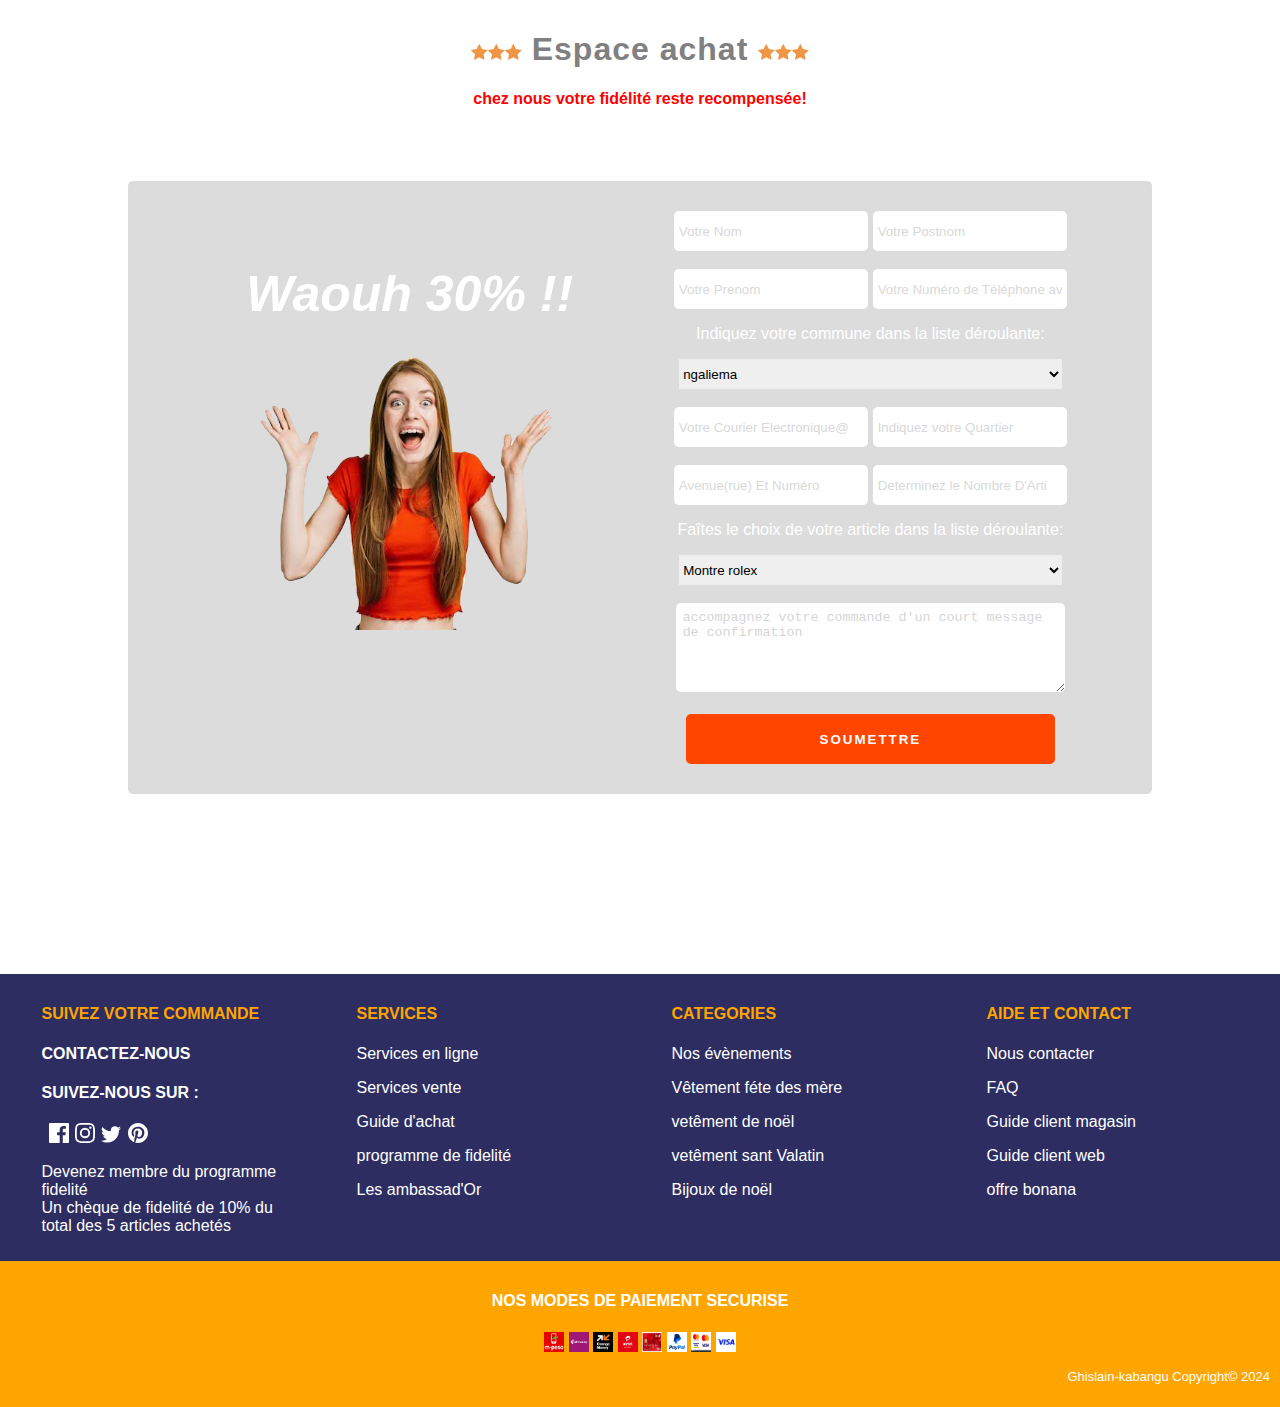
==== formulaire.html @ 7e5dc627 "Add files via upload" ====
<!DOCTYPE html>
<html lang="fr">

<head>
    <meta charset="UTF-8">
    <meta name="viewport" content="width=device-width, initial-scale=1.0">
    <meta http-equiv="X-UA-Compatible" content="ie=edge">
    <title>notre_formuaire_d'achat_en_ligne</title>
    <link rel="icon" href="album/favicon-32x32.png">
    <link rel="stylesheet" href="style/style-formulaire.css">

</head>

<body>
    <header>

        <h1> <svg width="17" height="16" xmlns="http://www.w3.org/2000/svg">
                <path
                    d="M16.539 6.097a.297.297 0 00-.24-.202l-5.36-.779L8.542.26a.296.296 0 00-.53 0L5.613 5.117l-5.36.779a.297.297 0 00-.165.505l3.88 3.78-.917 5.34a.297.297 0 00.43.312l4.795-2.52 4.794 2.52a.296.296 0 00.43-.313l-.916-5.338L16.464 6.4c.08-.08.11-.197.075-.304z"
                    fill="#EF9546" fill-rule="nonzero" />
            </svg><svg width="17" height="16" xmlns="http://www.w3.org/2000/svg">
                <path
                    d="M16.539 6.097a.297.297 0 00-.24-.202l-5.36-.779L8.542.26a.296.296 0 00-.53 0L5.613 5.117l-5.36.779a.297.297 0 00-.165.505l3.88 3.78-.917 5.34a.297.297 0 00.43.312l4.795-2.52 4.794 2.52a.296.296 0 00.43-.313l-.916-5.338L16.464 6.4c.08-.08.11-.197.075-.304z"
                    fill="#EF9546" fill-rule="nonzero" />
            </svg><svg width="17" height="16" xmlns="http://www.w3.org/2000/svg">
                <path
                    d="M16.539 6.097a.297.297 0 00-.24-.202l-5.36-.779L8.542.26a.296.296 0 00-.53 0L5.613 5.117l-5.36.779a.297.297 0 00-.165.505l3.88 3.78-.917 5.34a.297.297 0 00.43.312l4.795-2.52 4.794 2.52a.296.296 0 00.43-.313l-.916-5.338L16.464 6.4c.08-.08.11-.197.075-.304z"
                    fill="#EF9546" fill-rule="nonzero" />
            </svg> Espace achat <svg width="17" height="16" xmlns="http://www.w3.org/2000/svg">
                <path
                    d="M16.539 6.097a.297.297 0 00-.24-.202l-5.36-.779L8.542.26a.296.296 0 00-.53 0L5.613 5.117l-5.36.779a.297.297 0 00-.165.505l3.88 3.78-.917 5.34a.297.297 0 00.43.312l4.795-2.52 4.794 2.52a.296.296 0 00.43-.313l-.916-5.338L16.464 6.4c.08-.08.11-.197.075-.304z"
                    fill="#EF9546" fill-rule="nonzero" />
            </svg><svg width="17" height="16" xmlns="http://www.w3.org/2000/svg">
                <path
                    d="M16.539 6.097a.297.297 0 00-.24-.202l-5.36-.779L8.542.26a.296.296 0 00-.53 0L5.613 5.117l-5.36.779a.297.297 0 00-.165.505l3.88 3.78-.917 5.34a.297.297 0 00.43.312l4.795-2.52 4.794 2.52a.296.296 0 00.43-.313l-.916-5.338L16.464 6.4c.08-.08.11-.197.075-.304z"
                    fill="#EF9546" fill-rule="nonzero" />
            </svg><svg width="17" height="16" xmlns="http://www.w3.org/2000/svg">
                <path
                    d="M16.539 6.097a.297.297 0 00-.24-.202l-5.36-.779L8.542.26a.296.296 0 00-.53 0L5.613 5.117l-5.36.779a.297.297 0 00-.165.505l3.88 3.78-.917 5.34a.297.297 0 00.43.312l4.795-2.52 4.794 2.52a.296.296 0 00.43-.313l-.916-5.338L16.464 6.4c.08-.08.11-.197.075-.304z"
                    fill="#EF9546" fill-rule="nonzero" />
            </svg></h1>
        <h2>Chez nous votre fidélité reste recompensée!</h2>

    </header>
    <section>
        <div class="avatar">
            <h5>Waouh 30% !! <br><img src="album/avater.png" alt="image avater"></h5>
          
            
        </div>
        <div>
            <form id="formulaire" name="formulaire" method="" enctype="">

                <input type="text" id="nom" name="nom" placeholder="Votre Nom" required> <input type="text" id="postnom"
                    name="postnom" placeholder="Votre Postnom" required> <br> <br>
                <input type="text" id="prenom" name="prenom" placeholder="Votre Prenom" required> <input type="tel"
                    id="tel" name="tel" placeholder="Votre Numéro de Téléphone avec indication Ex:+243" required> <br>

                <p class="paragraphechoix">Indiquez votre commune dans la liste déroulante: </p>
                <select name="commune" id="commune">
                    <option value="ngaliema">ngaliema</option>
                    <option value="kintambo">kintambo</option>
                    <option value="gombe">gombe</option>
                    <option value="kinshasa">kinshasa</option>
                    <option value="lingwala">lingwala</option>
                    <option value="limete">limete</option>
                    <option value="lemba">lemba</option>
                    <option value="matete">matete</option>
                    <option value="masina">masina</option>
                    <option value="ndjili">n'djili</option>
                    <option value="kimbaseke">kimbaseke</option>
                    <option value="nsele">n'sele</option>
                    <option value="maluku">maluku</option>
                    <option value="kalamu">kalamu</option>
                    <option value="makala">makala</option>
                    <option value="ngaba">ngaba</option>
                    <option value="kasa-vubu">kasa-vubu</option>
                    <option value="ngiri-ngiri">ngiri-ngiri</option>
                    <option value="selembao">selembao</option>
                    <option value="bumbu">bumbu</option>
                    <option value="mont-ngafula">mont-ngafula</option>
                    <option value="bandalungwa">bandalungwa</option>
                    <option value="kinseso">kinseso</option>

                </select><br><br>

                <input type="email" required placeholder="Votre Courier Electronique@" id="courier" name="courier">
                <input type="text" name="quartier" id="quartier" placeholder="Indiquez votre Quartier" required><br><br>


                <input type="text" name="rue" required id="rue" placeholder="Avenue(rue) Et Numéro"> <input
                    type="number" name="nombreArt" id="nombreArt" placeholder="Determinez le Nombre D'Article">

                <p class="paragraphechoix">Faîtes le choix de votre article dans la liste déroulante:</p>
                <select name="article" id="article">
                    <option value="Sac à main femme">Sac à main femme</option>
                    <option value="Montre rolex" selected>Montre rolex</option>
                    <option value="Basket homme">Basket homme</option>
                    <option value="Sac à dos + oreillete">Sac à dos + oreillete </option>
                    <option value="Chaussure homme">Chaussure homme</option>
                    <option value="Caustume homme">Caustume homme</option>
                    <option value="Pantalon jeans">Pantalon jeans</option>
                    <option value="T-shirt">T-shirt</option>
                    <option value="Sous-vetêment">Sous-vetêment</option>
                    <option value="Complet survetêment femme">Complet survetêment femme</option>
                    <option value="Complet vetêment pour enfants">Complet vetêment pour enfant</option>

                </select><br><br>

                <textarea name="message" id="message" required
                    placeholder="accompagnez votre commande d'un court message de confirmation" rows="5"></textarea>
                <br><br>

                <button type="submit" name="soumission" title="Cliquez pour soumettre la commande"> Soumettre</button>

            </form>
        </div>
    </section>
    <footer id="footer">

        <div class="footerbloc">
            <div>
                <h4 class="title">SUIVEZ VOTRE COMMANDE</h4>
                <h4>CONTACTEZ-NOUS</h4>
                <h4>SUIVEZ-NOUS SUR :</h4>

                <ul>
                    <li><a href="#"><svg width="20" height="20" xmlns="http://www.w3.org/2000/svg">
                                <path
                                    d="M18.896 0H1.104C.494 0 0 .494 0 1.104v17.793C0 19.506.494 20 1.104 20h9.58v-7.745H8.076V9.237h2.606V7.01c0-2.583 1.578-3.99 3.883-3.99 1.104 0 2.052.082 2.329.119v2.7h-1.598c-1.254 0-1.496.597-1.496 1.47v1.928h2.989l-.39 3.018h-2.6V20h5.098c.608 0 1.102-.494 1.102-1.104V1.104C20 .494 19.506 0 18.896 0z"
                                    fill="#fff" fill-rule="nonzero" />
                            </svg></a> </li>
                    <li><a href="#"><svg width="20" height="20" xmlns="http://www.w3.org/2000/svg">
                                <path
                                    d="M10 1.802c2.67 0 2.987.01 4.042.059 2.71.123 3.975 1.409 4.099 4.099.048 1.054.057 1.37.057 4.04 0 2.672-.01 2.988-.057 4.042-.124 2.687-1.387 3.975-4.1 4.099-1.054.048-1.37.058-4.041.058-2.67 0-2.987-.01-4.04-.058-2.718-.124-3.977-1.416-4.1-4.1-.048-1.054-.058-1.37-.058-4.041 0-2.67.01-2.986.058-4.04.124-2.69 1.387-3.977 4.1-4.1 1.054-.048 1.37-.058 4.04-.058zM10 0C7.284 0 6.944.012 5.877.06 2.246.227.227 2.242.061 5.877.01 6.944 0 7.284 0 10s.012 3.057.06 4.123c.167 3.632 2.182 5.65 5.817 5.817 1.067.048 1.407.06 4.123.06s3.057-.012 4.123-.06c3.629-.167 5.652-2.182 5.816-5.817.05-1.066.061-1.407.061-4.123s-.012-3.056-.06-4.122C19.777 2.249 17.76.228 14.124.06 13.057.01 12.716 0 10 0zm0 4.865a5.135 5.135 0 100 10.27 5.135 5.135 0 000-10.27zm0 8.468a3.333 3.333 0 110-6.666 3.333 3.333 0 010 6.666zm5.338-9.87a1.2 1.2 0 100 2.4 1.2 1.2 0 000-2.4z"
                                    fill="#fff" fill-rule="nonzero">
                            </svg></a></li>
                    <li><a href="#"><svg width="20" height="17" xmlns="http://www.w3.org/2000/svg">
                                <path
                                    d="M20 2.172a8.192 8.192 0 01-2.357.646 4.11 4.11 0 001.805-2.27 8.22 8.22 0 01-2.606.996A4.096 4.096 0 0013.847.248c-2.65 0-4.596 2.472-3.998 5.037A11.648 11.648 0 011.392 1a4.109 4.109 0 001.27 5.478 4.086 4.086 0 01-1.858-.513c-.045 1.9 1.318 3.679 3.291 4.075a4.113 4.113 0 01-1.853.07 4.106 4.106 0 003.833 2.849A8.25 8.25 0 010 14.658a11.616 11.616 0 006.29 1.843c7.618 0 11.923-6.434 11.663-12.205A8.354 8.354 0 0020 2.172z"
                                    fill="#fff" fill-rule="nonzero" />
                            </svg></a></li>
                    <li><a href="#"> <svg width="20" height="20" xmlns="http://www.w3.org/2000/svg">
                                <path
                                    d="M10 0C4.477 0 0 4.477 0 10c0 4.237 2.636 7.855 6.356 9.312-.088-.791-.167-2.005.035-2.868.181-.78 1.172-4.97 1.172-4.97s-.299-.6-.299-1.486c0-1.39.806-2.428 1.81-2.428.852 0 1.264.64 1.264 1.408 0 .858-.546 2.14-.828 3.33-.236.995.5 1.807 1.48 1.807 1.778 0 3.144-1.874 3.144-4.58 0-2.393-1.72-4.068-4.176-4.068-2.845 0-4.516 2.135-4.516 4.34 0 .859.331 1.781.745 2.281a.3.3 0 01.069.288l-.278 1.133c-.044.183-.145.223-.335.134-1.249-.581-2.03-2.407-2.03-3.874 0-3.154 2.292-6.052 6.608-6.052 3.469 0 6.165 2.473 6.165 5.776 0 3.447-2.173 6.22-5.19 6.22-1.013 0-1.965-.525-2.291-1.148l-.623 2.378c-.226.869-.835 1.958-1.244 2.621.937.29 1.931.446 2.962.446 5.523 0 10-4.477 10-10S15.523 0 10 0z"
                                    fill="#fff" fill-rule="nonzero" />
                            </svg></a></li>
                </ul>
                <P>Devenez membre du programme fidelité <br>
                    Un chèque de fidelité de 10% du total des 5 articles achetés</P>

            </div>
            <div>
                <h4 class="title">SERVICES</h4>
                <p>Services en ligne</p>
                <p>Services vente</p>
                <p>Guide d'achat</p>
                <p>programme de fidelité</p>
                <p>Les ambassad'Or</p>
            </div>
            <div>
                <h4 class="title">CATEGORIES</h4>
                <p>Nos évènements</p>
                <p>Vêtement féte des mère</p>
                <p>vetêment de noël</p>
                <p>vetêment sant Valatin</p>
                <p>Bijoux de noël</p>
            </div>
            <div>
                <h4 class="title">AIDE ET CONTACT</h4>
                <P>Nous contacter</P>
                <p>FAQ</p>
                <p>Guide client magasin</p>
                <p>Guide client web</p>
                <p>offre bonana</p>
            </div>
        </div>
        <div class="icon">
            <h4> NOS MODES DE PAIEMENT SECURISE</h4>
            <img src="album/mpesa.jpeg" alt="icon paiement">
            <img src="album/afficel.png" alt="icon paiement">
            <img src="album/orange.png" alt="icon paiement">
            <img src="album/airlet.png" alt="">
            <img src="album/uba.jpeg" alt="icon paiement">
            <img src="album/paypal.png" alt="icon paiement">
            <img src="album/visa.png" alt="icon paiement">
            <img src="album/visaaa.png" alt="icon paiement">
            <p class="copy">Ghislain-kabangu Copyright© 2024</p>
        </div>
    </footer>

</body>
<script src="js/index.js"></script>

</html>
---- style/style-formulaire.css ----
body {
    background-color: white;
    margin: auto;
}

header {
    padding: 10px;
}

header h1 {
    text-align: center;
    color: gray;
    letter-spacing: 1px;
    font-family: 'Trebuchet MS', 'Lucida Sans Unicode', 'Lucida Grande', 'Lucida Sans', Arial, sans-serif;
}

header h2 {
    text-align: center;
    font-size: medium;
    text-transform: lowercase;
    font-family: 'Trebuchet MS', 'Lucida Sans Unicode', 'Lucida Grande', 'Lucida Sans', Arial, sans-serif;
    letter-spacing: 0px;
    color: red;
}

section {
    margin: auto;
    margin-top: 50px;
    margin-bottom: 150px;
    width: 80%;
    border-radius: 5px;
    background-color: gainsboro;
    display: flex;
    justify-content: center;
    font-family: 'Trebuchet MS', 'Lucida Sans Unicode', 'Lucida Grande', 'Lucida Sans', Arial, sans-serif;
    flex-wrap: wrap;
}

section div {
    flex-basis: 45%;
    box-sizing: content-box;
    text-align: center;
}

.avatar {
    border: none;
    text-align: center;
}

.avatar img {
    width: 100%;
}

.avatar h5 {
    font-size: 50px;
    font-style: italic;
    color: white;
}

form {
    width: 100%;
    margin-top: 30px;
    margin-bottom: 30px;
    border-radius: 5px;
    text-align: center;
}

form input[type=text],
[type=tel],
[type=email],
[type=number] {
    margin: auto;
    width: 40%;
    height: 30px;
    font-family: Arial, Helvetica, sans-serif;
    border: none;
    border-radius: 5px;
    background: white;
    padding: 5px;
    outline-color: red;
    transition: ease 0.5s;
}

form input::-webkit-input-placeholder {
    color: gray;
    font-weight: normal;
    opacity: 0.3;
    font-family: 'Trebuchet MS', 'Lucida Sans Unicode', 'Lucida Grande', 'Lucida Sans', Arial, sans-serif;
}

form select {
    height: 30px;
    width: 83%;
    height: 30px;
    border: none
}

form select {
    font-family: 'Trebuchet MS', 'Lucida Sans Unicode', 'Lucida Grande', 'Lucida Sans', Arial, sans-serif;
}

.paragraphechoix {
    color: white;
    font-weight: normal;
}

textarea {
    width: 81.5%;
    color: black;
    padding: 7px;
    border: none;
    outline-color: red;
    border-radius: 5px;
}

textarea::-webkit-input-placeholder {
    opacity: 0.3;
}

form button {
    width: 80%;
    height: 50px;
    border: none;
    background-color: orangered;
    color: white;
    letter-spacing: 2px;
    font-weight: bold;
    border-radius: 5px;
    text-transform: uppercase;
    transition: 0.5s;
}

form button:hover {
    background-color: red;
    letter-spacing: 5px;
    color: white;
    transition: 0.5s;
}


footer {
    margin: auto;
    margin-top: 180px;
    flex-basis: 100%;
    color: white;
    font-family: 'Trebuchet MS', 'Lucida Sans Unicode', 'Lucida Grande', 'Lucida Sans', Arial, sans-serif;
}

.footerbloc {
    padding: 10px;
    display: flex;
    flex-wrap: wrap;
    justify-content: space-around;
    background-color: rgba(4, 4, 66, 0.834);
    cursor: pointer;
}

.footerbloc div {
    flex-basis: 20%;
}

.footerbloc .title {
    color: orange;
    font-weight: 400px;
}

.footerbloc div p {
    text-align: left;
}

.footerbloc div a {
    text-decoration: none;
    color: white;
}

.footerbloc div ul {
    position: relative;
    right: 35px;
}

.footerbloc div ul li {
    display: inline-block;
    padding-left: 2px;

}

.icon {
    background-color: orange;
    color: white;
    text-align: center;
    padding: 10px;
}

.icon img {
    width: 20px;
    height: 20px;
}

.copy {
    text-align: right;
    font-size: small;
}

@media screen and (max-width:950px) {
    section{
    width: 100%;
    }
    section div {
        flex-basis: 90%;
    }
    form{
        margin-top: 0px;
        margin-bottom: 50px;
    }

    .footerbloc div {
        flex-basis: 50%;
        margin-top: 20px;
    }
}

@media screen and (max-width:735px) {


    footer {
        margin-top: 100px;
    }

    .footerbloc div {
        flex-basis: 100%;
        margin-top: 10px;
    }

    .footerbloc div ul {
        position: relative;

    }

    .footerbloc div ul li {
        display: inline-block;
        padding: 0px;
    }
}

@media screen and (max-width:600px) {

    form input[type=text],
    [type=tel],
    [type=email],
    [type=number] {
        margin: auto;
        width: 95%;
        margin-top: 5px;
    }

    form select {
        width: 95%;
    }

    textarea {
        width: 95%;
    }

}
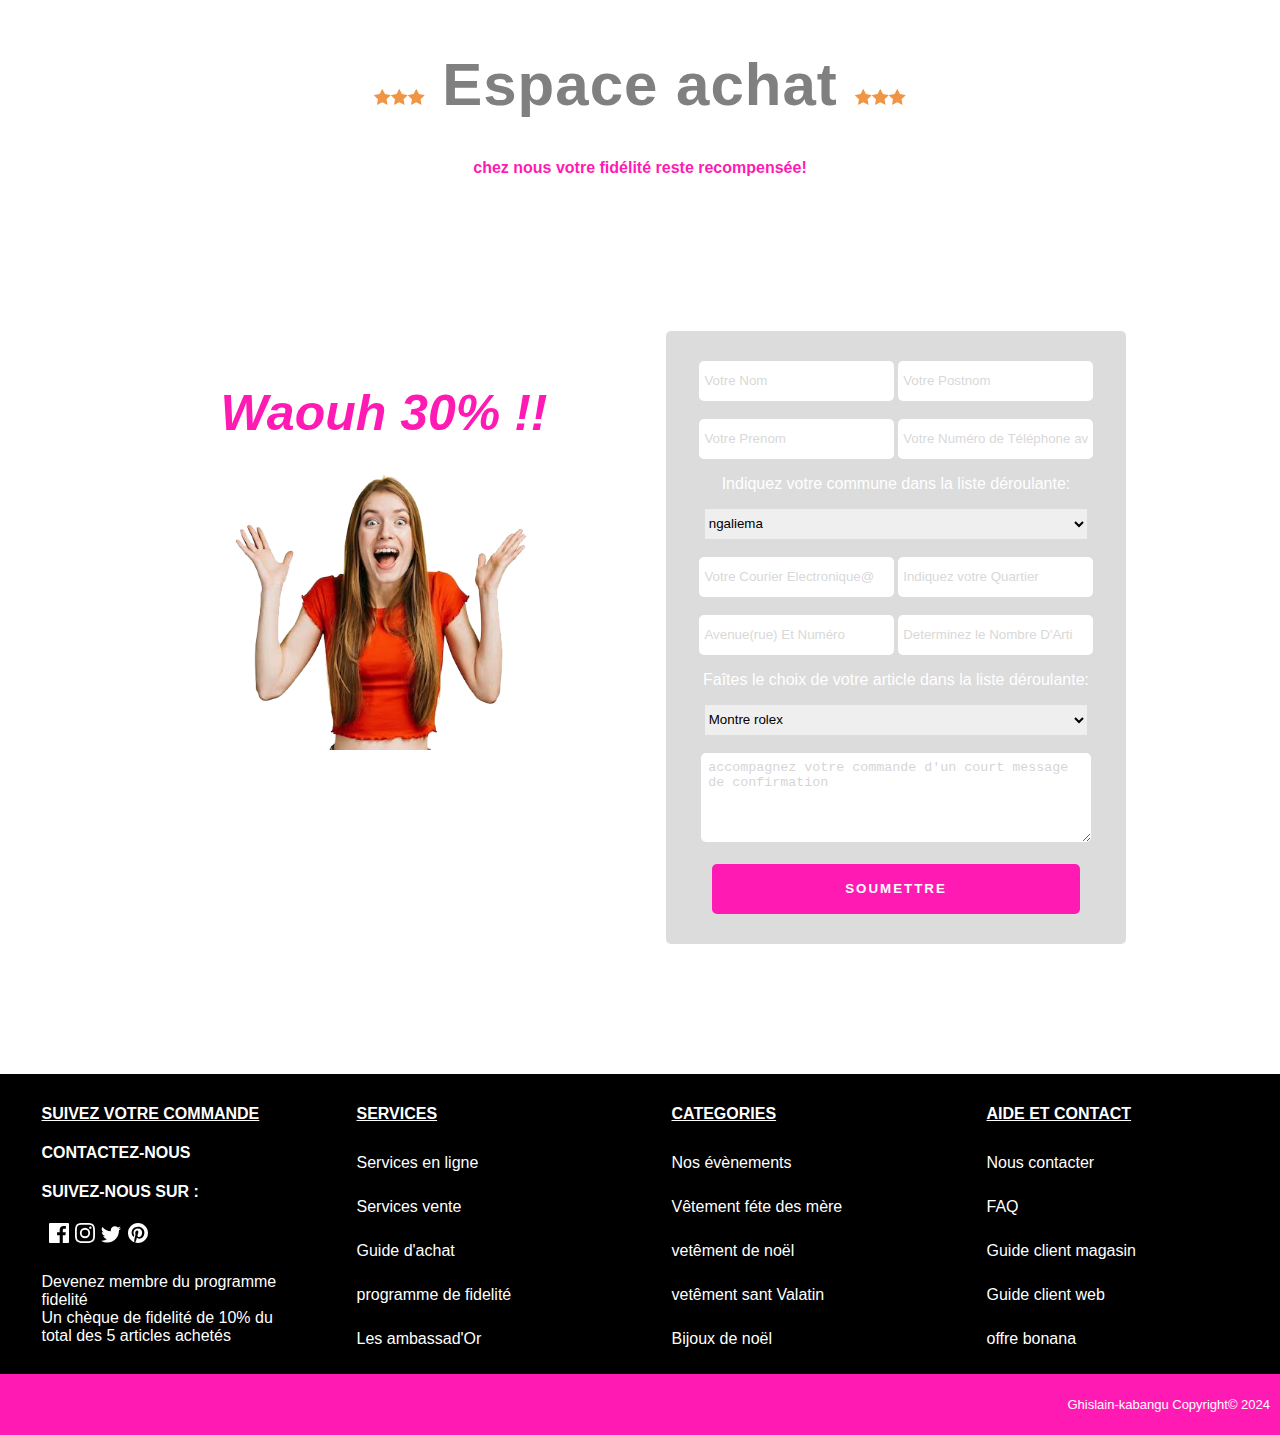
==== commit 4dd96432: "Add files via upload" ====
--- a/formulaire.html
+++ b/formulaire.html
@@ -45,8 +45,8 @@
     <section>
         <div class="avatar">
             <h5>Waouh 30% !! <br><img src="album/avater.png" alt="image avater"></h5>
-          
-            
+
+
         </div>
         <div>
             <form id="formulaire" name="formulaire" method="" enctype="">
@@ -176,15 +176,6 @@
             </div>
         </div>
         <div class="icon">
-            <h4> NOS MODES DE PAIEMENT SECURISE</h4>
-            <img src="album/mpesa.jpeg" alt="icon paiement">
-            <img src="album/afficel.png" alt="icon paiement">
-            <img src="album/orange.png" alt="icon paiement">
-            <img src="album/airlet.png" alt="">
-            <img src="album/uba.jpeg" alt="icon paiement">
-            <img src="album/paypal.png" alt="icon paiement">
-            <img src="album/visa.png" alt="icon paiement">
-            <img src="album/visaaa.png" alt="icon paiement">
             <p class="copy">Ghislain-kabangu Copyright© 2024</p>
         </div>
     </footer>
--- a/style/style-formulaire.css
+++ b/style/style-formulaire.css
@@ -10,6 +10,7 @@
 header h1 {
     text-align: center;
     color: gray;
+    font-size: 60px;
     letter-spacing: 1px;
     font-family: 'Trebuchet MS', 'Lucida Sans Unicode', 'Lucida Grande', 'Lucida Sans', Arial, sans-serif;
 }
@@ -20,18 +21,18 @@
     text-transform: lowercase;
     font-family: 'Trebuchet MS', 'Lucida Sans Unicode', 'Lucida Grande', 'Lucida Sans', Arial, sans-serif;
     letter-spacing: 0px;
-    color: red;
+    color: rgb(255, 27, 179)
 }
 
 section {
     margin: auto;
-    margin-top: 50px;
-    margin-bottom: 150px;
+    margin-top: 100px;
+    margin-bottom: 100px;
     width: 80%;
     border-radius: 5px;
-    background-color: gainsboro;
+
     display: flex;
-    justify-content: center;
+    justify-content: space-around;
     font-family: 'Trebuchet MS', 'Lucida Sans Unicode', 'Lucida Grande', 'Lucida Sans', Arial, sans-serif;
     flex-wrap: wrap;
 }
@@ -40,6 +41,7 @@
     flex-basis: 45%;
     box-sizing: content-box;
     text-align: center;
+
 }
 
 .avatar {
@@ -49,12 +51,13 @@
 
 .avatar img {
     width: 100%;
+    object-fit: cover;
 }
 
 .avatar h5 {
     font-size: 50px;
     font-style: italic;
-    color: white;
+    color: rgb(255, 27, 179);
 }
 
 form {
@@ -62,7 +65,10 @@
     margin-top: 30px;
     margin-bottom: 30px;
     border-radius: 5px;
-    text-align: center;
+    padding-top: 30px;
+    padding-bottom: 30px;
+    text-align: center;
+    background-color: gainsboro;
 }
 
 form input[type=text],
@@ -77,7 +83,7 @@
     border-radius: 5px;
     background: white;
     padding: 5px;
-    outline-color: red;
+    outline-color: rgb(255, 27, 179);
     transition: ease 0.5s;
 }
 
@@ -109,7 +115,7 @@
     color: black;
     padding: 7px;
     border: none;
-    outline-color: red;
+    outline-color: rgb(255, 27, 179);
     border-radius: 5px;
 }
 
@@ -121,7 +127,7 @@
     width: 80%;
     height: 50px;
     border: none;
-    background-color: orangered;
+    background-color: rgb(255, 27, 179);
     color: white;
     letter-spacing: 2px;
     font-weight: bold;
@@ -131,16 +137,14 @@
 }
 
 form button:hover {
-    background-color: red;
     letter-spacing: 5px;
     color: white;
     transition: 0.5s;
 }
 
-
 footer {
     margin: auto;
-    margin-top: 180px;
+    margin-top: 100px;
     flex-basis: 100%;
     color: white;
     font-family: 'Trebuchet MS', 'Lucida Sans Unicode', 'Lucida Grande', 'Lucida Sans', Arial, sans-serif;
@@ -151,7 +155,7 @@
     display: flex;
     flex-wrap: wrap;
     justify-content: space-around;
-    background-color: rgba(4, 4, 66, 0.834);
+    background-color: black;
     cursor: pointer;
 }
 
@@ -160,12 +164,14 @@
 }
 
 .footerbloc .title {
-    color: orange;
-    font-weight: 400px;
+    color: rgb(255, 27, 179);
+    color: white;
+    text-decoration: underline;
 }
 
 .footerbloc div p {
     text-align: left;
+    padding-top: 10px;
 }
 
 .footerbloc div a {
@@ -185,7 +191,7 @@
 }
 
 .icon {
-    background-color: orange;
+    background-color: rgb(255, 27, 179);
     color: white;
     text-align: center;
     padding: 10px;
@@ -202,13 +208,15 @@
 }
 
 @media screen and (max-width:950px) {
-    section{
-    width: 100%;
-    }
+    section {
+        width: 100%;
+    }
+
     section div {
         flex-basis: 90%;
     }
-    form{
+
+    form {
         margin-top: 0px;
         margin-bottom: 50px;
     }
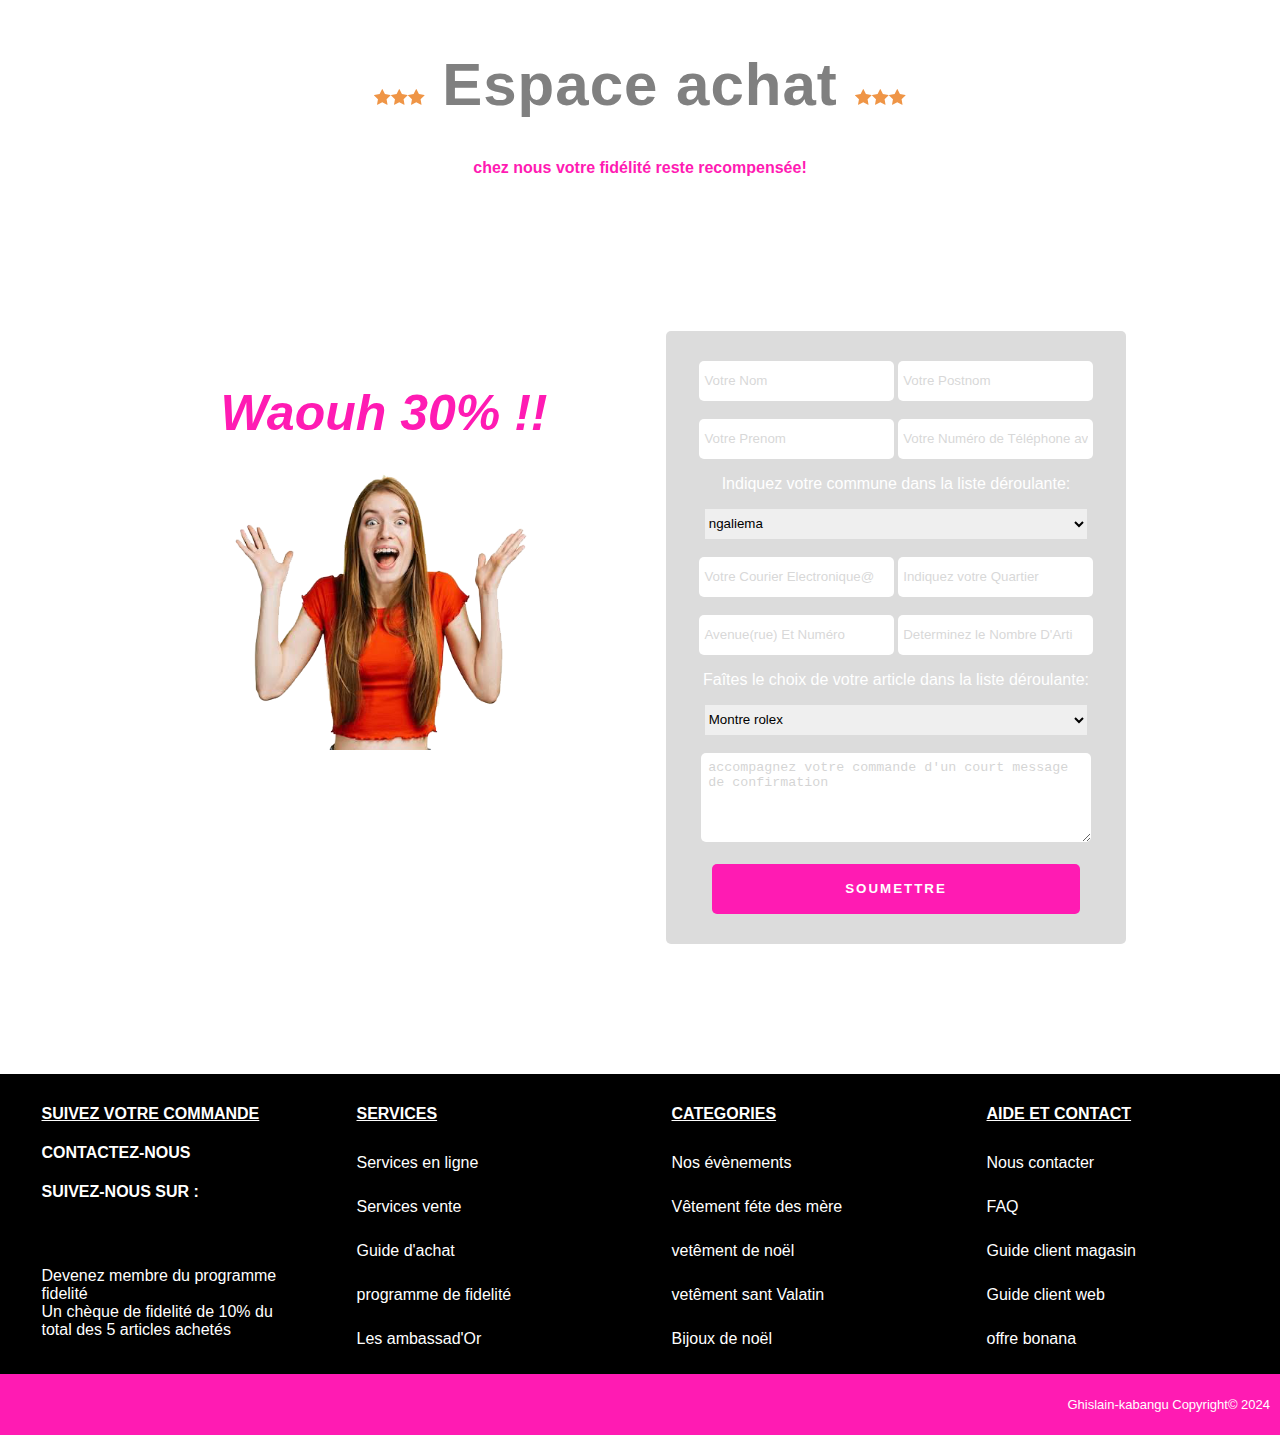
==== commit 070ca229: "Add files via upload" ====
--- a/formulaire.html
+++ b/formulaire.html
@@ -7,6 +7,9 @@
     <meta http-equiv="X-UA-Compatible" content="ie=edge">
     <title>notre_formuaire_d'achat_en_ligne</title>
     <link rel="icon" href="album/favicon-32x32.png">
+    <link rel="stylesheet" href="https://cdnjs.cloudflare.com/ajax/libs/font-awesome/6.6.0/css/all.min.css"
+    integrity="sha512-Kc323vGBEqzTmouAECnVceyQqyqdsSiqLQISBL29aUW4U/M7pSPA/gEUZQqv1cwx4OnYxTxve5UMg5GT6L4JJg=="
+    crossorigin="anonymous" referrerpolicy="no-referrer" />
     <link rel="stylesheet" href="style/style-formulaire.css">
 
 </head>
@@ -125,26 +128,10 @@
                 <h4>SUIVEZ-NOUS SUR :</h4>
 
                 <ul>
-                    <li><a href="#"><svg width="20" height="20" xmlns="http://www.w3.org/2000/svg">
-                                <path
-                                    d="M18.896 0H1.104C.494 0 0 .494 0 1.104v17.793C0 19.506.494 20 1.104 20h9.58v-7.745H8.076V9.237h2.606V7.01c0-2.583 1.578-3.99 3.883-3.99 1.104 0 2.052.082 2.329.119v2.7h-1.598c-1.254 0-1.496.597-1.496 1.47v1.928h2.989l-.39 3.018h-2.6V20h5.098c.608 0 1.102-.494 1.102-1.104V1.104C20 .494 19.506 0 18.896 0z"
-                                    fill="#fff" fill-rule="nonzero" />
-                            </svg></a> </li>
-                    <li><a href="#"><svg width="20" height="20" xmlns="http://www.w3.org/2000/svg">
-                                <path
-                                    d="M10 1.802c2.67 0 2.987.01 4.042.059 2.71.123 3.975 1.409 4.099 4.099.048 1.054.057 1.37.057 4.04 0 2.672-.01 2.988-.057 4.042-.124 2.687-1.387 3.975-4.1 4.099-1.054.048-1.37.058-4.041.058-2.67 0-2.987-.01-4.04-.058-2.718-.124-3.977-1.416-4.1-4.1-.048-1.054-.058-1.37-.058-4.041 0-2.67.01-2.986.058-4.04.124-2.69 1.387-3.977 4.1-4.1 1.054-.048 1.37-.058 4.04-.058zM10 0C7.284 0 6.944.012 5.877.06 2.246.227.227 2.242.061 5.877.01 6.944 0 7.284 0 10s.012 3.057.06 4.123c.167 3.632 2.182 5.65 5.817 5.817 1.067.048 1.407.06 4.123.06s3.057-.012 4.123-.06c3.629-.167 5.652-2.182 5.816-5.817.05-1.066.061-1.407.061-4.123s-.012-3.056-.06-4.122C19.777 2.249 17.76.228 14.124.06 13.057.01 12.716 0 10 0zm0 4.865a5.135 5.135 0 100 10.27 5.135 5.135 0 000-10.27zm0 8.468a3.333 3.333 0 110-6.666 3.333 3.333 0 010 6.666zm5.338-9.87a1.2 1.2 0 100 2.4 1.2 1.2 0 000-2.4z"
-                                    fill="#fff" fill-rule="nonzero">
-                            </svg></a></li>
-                    <li><a href="#"><svg width="20" height="17" xmlns="http://www.w3.org/2000/svg">
-                                <path
-                                    d="M20 2.172a8.192 8.192 0 01-2.357.646 4.11 4.11 0 001.805-2.27 8.22 8.22 0 01-2.606.996A4.096 4.096 0 0013.847.248c-2.65 0-4.596 2.472-3.998 5.037A11.648 11.648 0 011.392 1a4.109 4.109 0 001.27 5.478 4.086 4.086 0 01-1.858-.513c-.045 1.9 1.318 3.679 3.291 4.075a4.113 4.113 0 01-1.853.07 4.106 4.106 0 003.833 2.849A8.25 8.25 0 010 14.658a11.616 11.616 0 006.29 1.843c7.618 0 11.923-6.434 11.663-12.205A8.354 8.354 0 0020 2.172z"
-                                    fill="#fff" fill-rule="nonzero" />
-                            </svg></a></li>
-                    <li><a href="#"> <svg width="20" height="20" xmlns="http://www.w3.org/2000/svg">
-                                <path
-                                    d="M10 0C4.477 0 0 4.477 0 10c0 4.237 2.636 7.855 6.356 9.312-.088-.791-.167-2.005.035-2.868.181-.78 1.172-4.97 1.172-4.97s-.299-.6-.299-1.486c0-1.39.806-2.428 1.81-2.428.852 0 1.264.64 1.264 1.408 0 .858-.546 2.14-.828 3.33-.236.995.5 1.807 1.48 1.807 1.778 0 3.144-1.874 3.144-4.58 0-2.393-1.72-4.068-4.176-4.068-2.845 0-4.516 2.135-4.516 4.34 0 .859.331 1.781.745 2.281a.3.3 0 01.069.288l-.278 1.133c-.044.183-.145.223-.335.134-1.249-.581-2.03-2.407-2.03-3.874 0-3.154 2.292-6.052 6.608-6.052 3.469 0 6.165 2.473 6.165 5.776 0 3.447-2.173 6.22-5.19 6.22-1.013 0-1.965-.525-2.291-1.148l-.623 2.378c-.226.869-.835 1.958-1.244 2.621.937.29 1.931.446 2.962.446 5.523 0 10-4.477 10-10S15.523 0 10 0z"
-                                    fill="#fff" fill-rule="nonzero" />
-                            </svg></a></li>
+                    <li><a href="#"><i class="fa-brands fa-facebook"></i></a> </li>
+                    <li><a href="#"><i class="fa-brands fa-instagram"></i></a></li>
+                    <li><a href="#"><i class="fa-brands fa-whatsapp"></i></a></li>
+                    <li><a href="#"><i class="fa-solid fa-phone"></i></a></li>
                 </ul>
                 <P>Devenez membre du programme fidelité <br>
                     Un chèque de fidelité de 10% du total des 5 articles achetés</P>
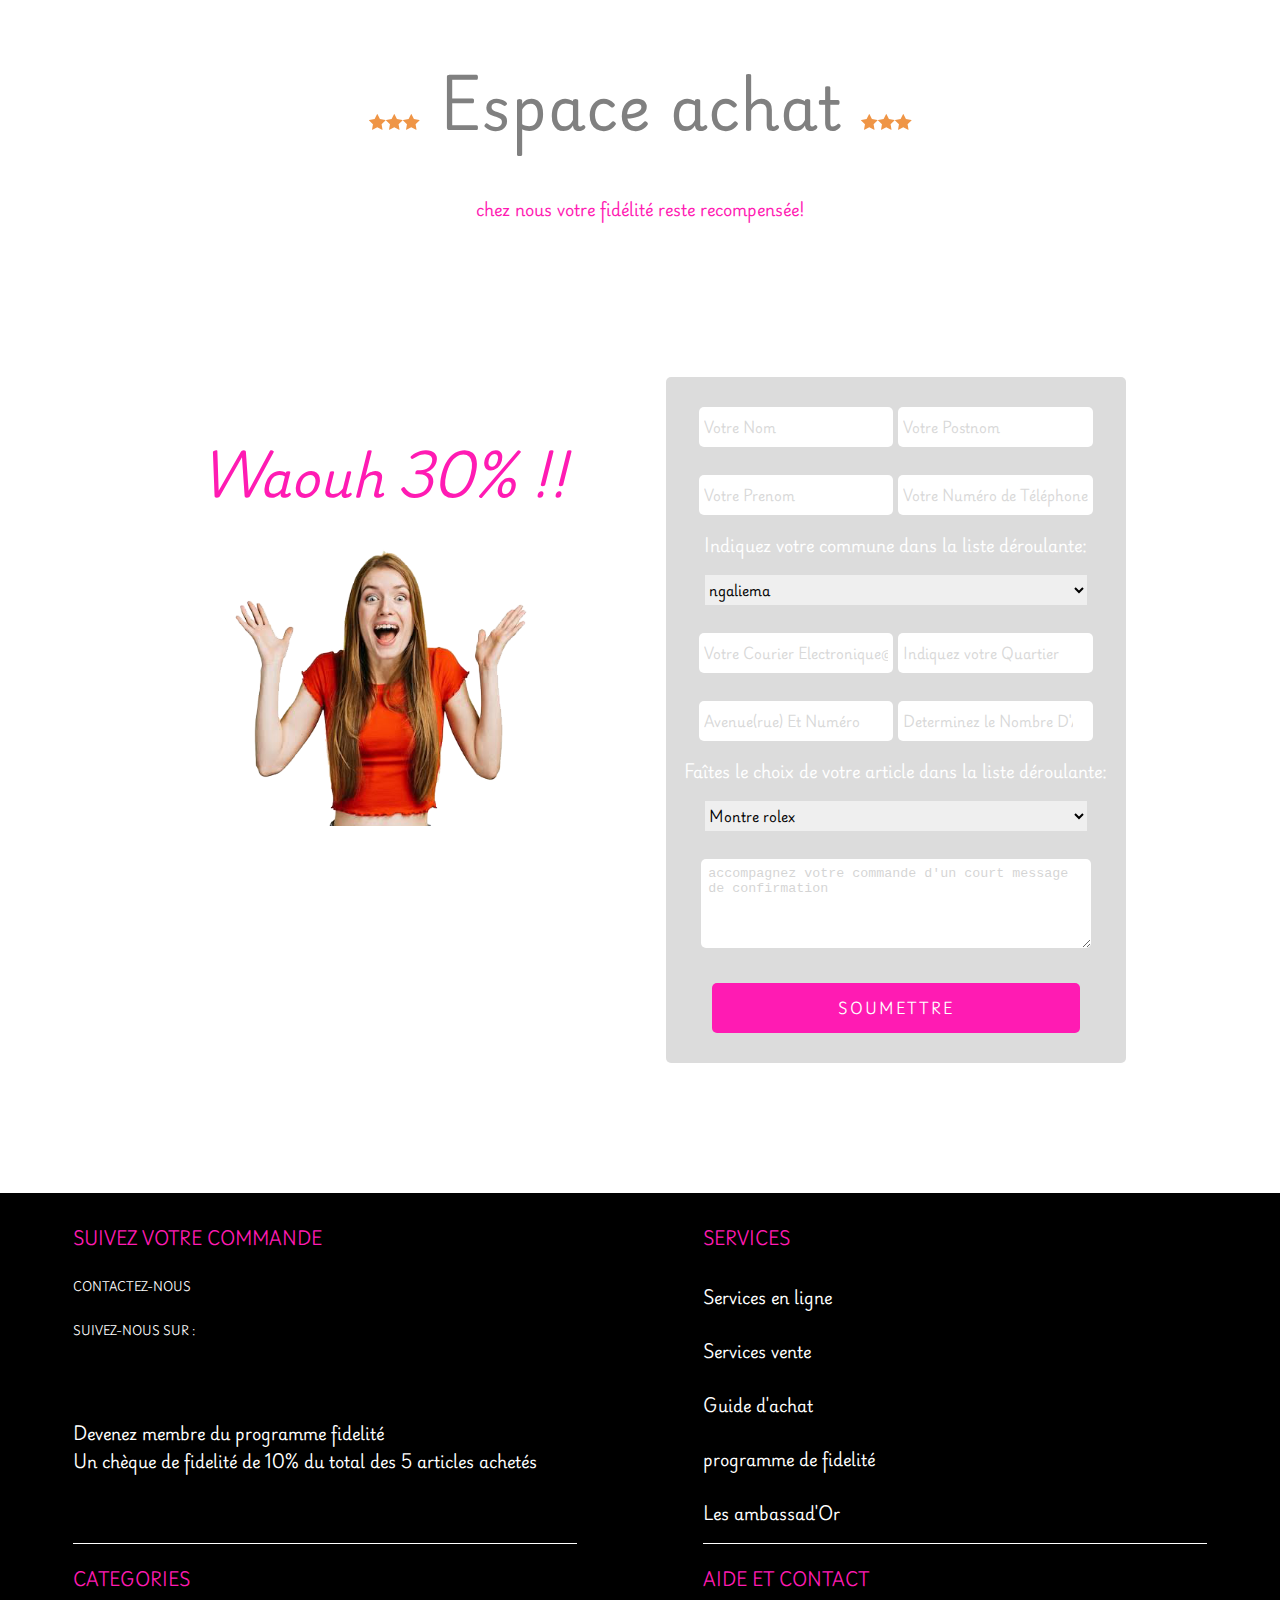
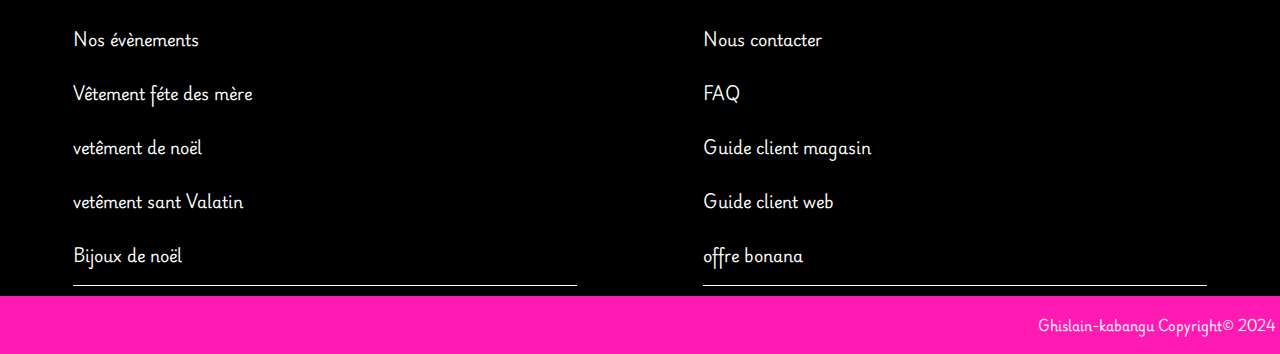
==== commit 911b5eeb: "Add files via upload" ====
--- a/formulaire.html
+++ b/formulaire.html
@@ -8,8 +8,12 @@
     <title>notre_formuaire_d'achat_en_ligne</title>
     <link rel="icon" href="album/favicon-32x32.png">
     <link rel="stylesheet" href="https://cdnjs.cloudflare.com/ajax/libs/font-awesome/6.6.0/css/all.min.css"
-    integrity="sha512-Kc323vGBEqzTmouAECnVceyQqyqdsSiqLQISBL29aUW4U/M7pSPA/gEUZQqv1cwx4OnYxTxve5UMg5GT6L4JJg=="
-    crossorigin="anonymous" referrerpolicy="no-referrer" />
+        integrity="sha512-Kc323vGBEqzTmouAECnVceyQqyqdsSiqLQISBL29aUW4U/M7pSPA/gEUZQqv1cwx4OnYxTxve5UMg5GT6L4JJg=="
+        crossorigin="anonymous" referrerpolicy="no-referrer" />
+    <link rel="preconnect" href="https://fonts.googleapis.com">
+    <link rel="preconnect" href="https://fonts.gstatic.com" crossorigin>
+    <link href="https://fonts.googleapis.com/css2?family=Playwrite+DE+Grund:wght@100..400&display=swap"
+        rel="stylesheet">
     <link rel="stylesheet" href="style/style-formulaire.css">
 
 </head>
@@ -124,8 +128,8 @@
         <div class="footerbloc">
             <div>
                 <h4 class="title">SUIVEZ VOTRE COMMANDE</h4>
-                <h4>CONTACTEZ-NOUS</h4>
-                <h4>SUIVEZ-NOUS SUR :</h4>
+                <h6>CONTACTEZ-NOUS</h6>
+                <h6>SUIVEZ-NOUS SUR :</h6>
 
                 <ul>
                     <li><a href="#"><i class="fa-brands fa-facebook"></i></a> </li>
--- a/style/style-formulaire.css
+++ b/style/style-formulaire.css
@@ -1,6 +1,9 @@
 body {
     background-color: white;
     margin: auto;
+    font-family: "Playwrite DE Grund", cursive;
+    font-optical-sizing: auto;
+    font-style: normal;
 }
 
 header {
@@ -12,14 +15,12 @@
     color: gray;
     font-size: 60px;
     letter-spacing: 1px;
-    font-family: 'Trebuchet MS', 'Lucida Sans Unicode', 'Lucida Grande', 'Lucida Sans', Arial, sans-serif;
 }
 
 header h2 {
     text-align: center;
     font-size: medium;
     text-transform: lowercase;
-    font-family: 'Trebuchet MS', 'Lucida Sans Unicode', 'Lucida Grande', 'Lucida Sans', Arial, sans-serif;
     letter-spacing: 0px;
     color: rgb(255, 27, 179)
 }
@@ -33,7 +34,6 @@
 
     display: flex;
     justify-content: space-around;
-    font-family: 'Trebuchet MS', 'Lucida Sans Unicode', 'Lucida Grande', 'Lucida Sans', Arial, sans-serif;
     flex-wrap: wrap;
 }
 
@@ -69,6 +69,7 @@
     padding-bottom: 30px;
     text-align: center;
     background-color: gainsboro;
+    font-family: "Playwrite DE Grund", cursive;
 }
 
 form input[type=text],
@@ -78,31 +79,29 @@
     margin: auto;
     width: 40%;
     height: 30px;
-    font-family: Arial, Helvetica, sans-serif;
     border: none;
     border-radius: 5px;
     background: white;
     padding: 5px;
     outline-color: rgb(255, 27, 179);
     transition: ease 0.5s;
+    font-family: "Playwrite DE Grund", cursive;
 }
 
 form input::-webkit-input-placeholder {
     color: gray;
     font-weight: normal;
     opacity: 0.3;
-    font-family: 'Trebuchet MS', 'Lucida Sans Unicode', 'Lucida Grande', 'Lucida Sans', Arial, sans-serif;
+    font-family: "Playwrite DE Grund", cursive;
 }
 
 form select {
     height: 30px;
     width: 83%;
     height: 30px;
-    border: none
-}
-
-form select {
-    font-family: 'Trebuchet MS', 'Lucida Sans Unicode', 'Lucida Grande', 'Lucida Sans', Arial, sans-serif;
+    border: none;
+    font-family: "Playwrite DE Grund", cursive;
+        
 }
 
 .paragraphechoix {
@@ -133,6 +132,7 @@
     font-weight: bold;
     border-radius: 5px;
     text-transform: uppercase;
+    font-family: "Playwrite DE Grund", cursive;
     transition: 0.5s;
 }
 
@@ -142,12 +142,11 @@
     transition: 0.5s;
 }
 
+/*******************************************************/
 footer {
     margin: auto;
     margin-top: 100px;
-    flex-basis: 100%;
-    color: white;
-    font-family: 'Trebuchet MS', 'Lucida Sans Unicode', 'Lucida Grande', 'Lucida Sans', Arial, sans-serif;
+    color: white;
 }
 
 .footerbloc {
@@ -160,13 +159,12 @@
 }
 
 .footerbloc div {
-    flex-basis: 20%;
+    flex-basis: 40%;
+    border-bottom: 1px solid white;
 }
 
 .footerbloc .title {
     color: rgb(255, 27, 179);
-    color: white;
-    text-decoration: underline;
 }
 
 .footerbloc div p {
@@ -186,26 +184,26 @@
 
 .footerbloc div ul li {
     display: inline-block;
-    padding-left: 2px;
-
+    padding-left: 10px;
+}
+
+.footerbloc div ul li i {
+    color: rgb(255, 27, 179);
 }
 
 .icon {
     background-color: rgb(255, 27, 179);
     color: white;
     text-align: center;
-    padding: 10px;
-}
-
-.icon img {
-    width: 20px;
-    height: 20px;
+    padding: 5px;
 }
 
 .copy {
     text-align: right;
     font-size: small;
 }
+
+
 
 @media screen and (max-width:950px) {
     section {
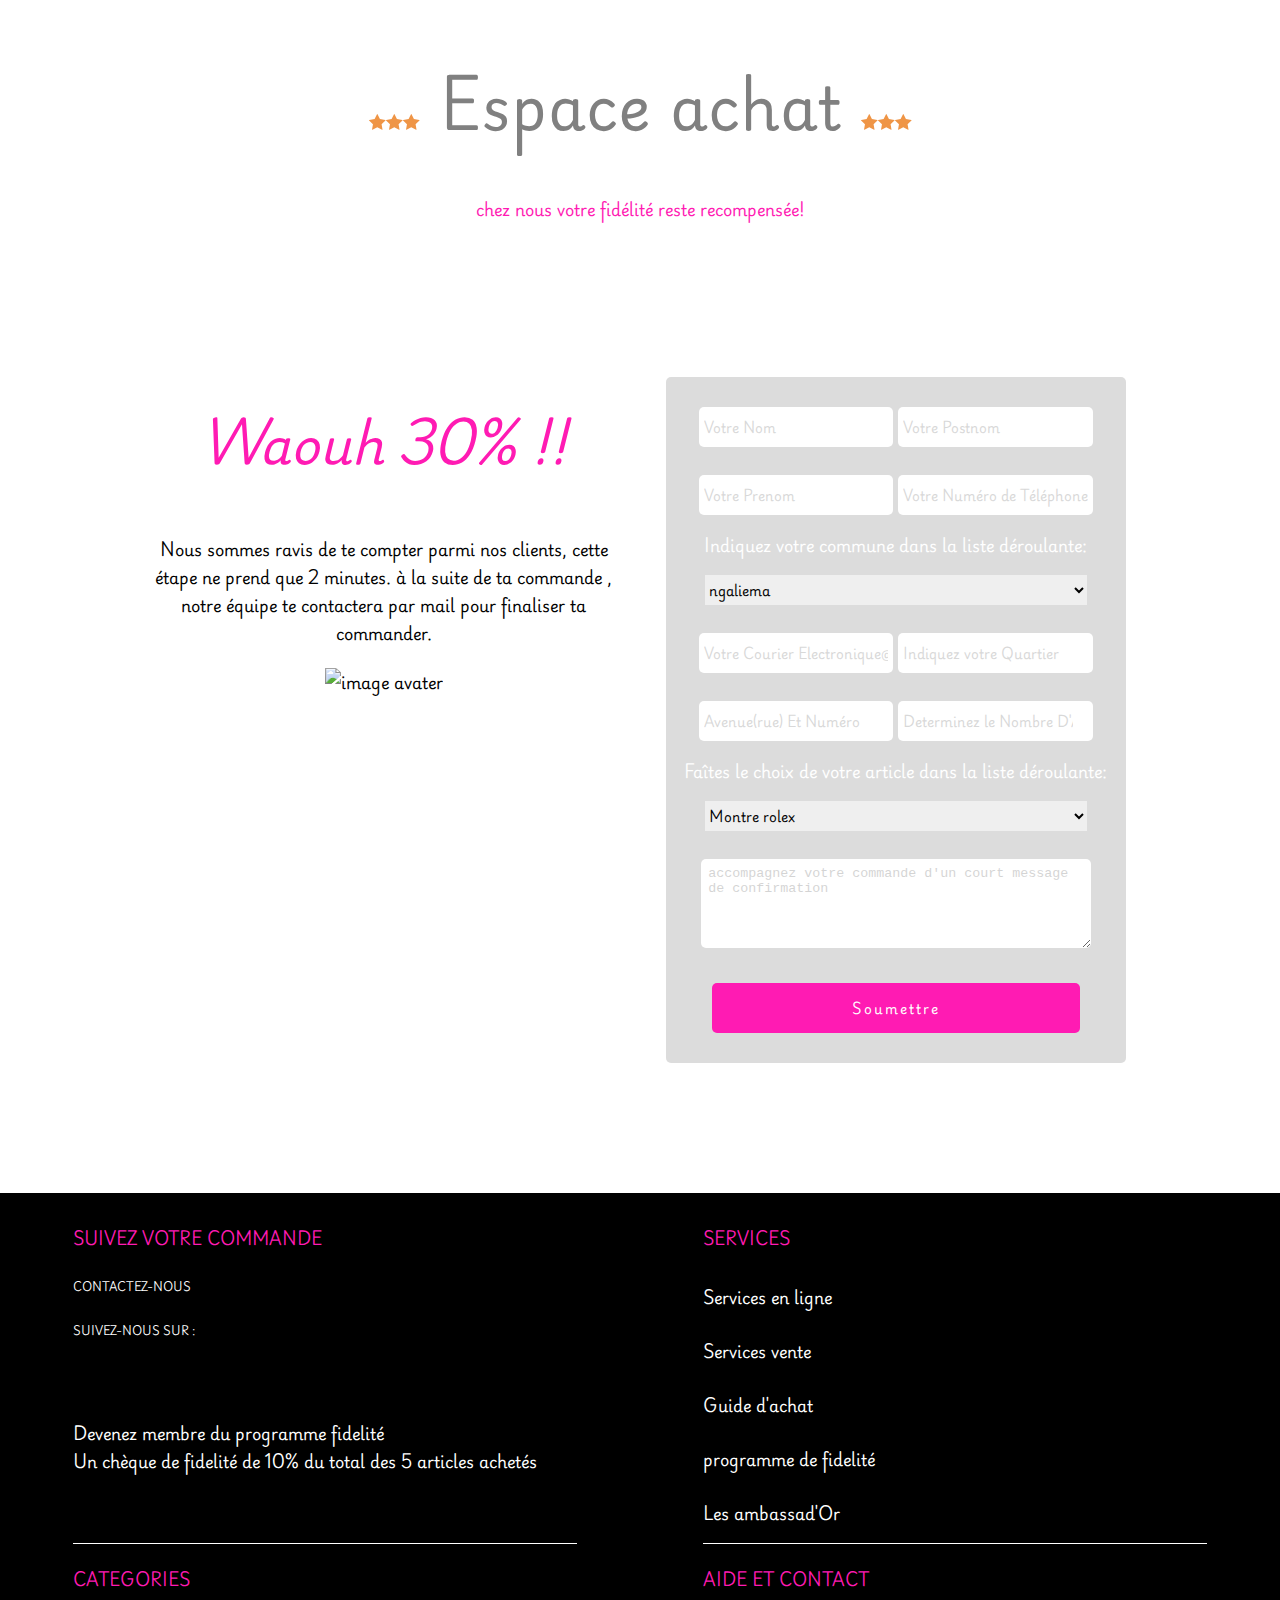
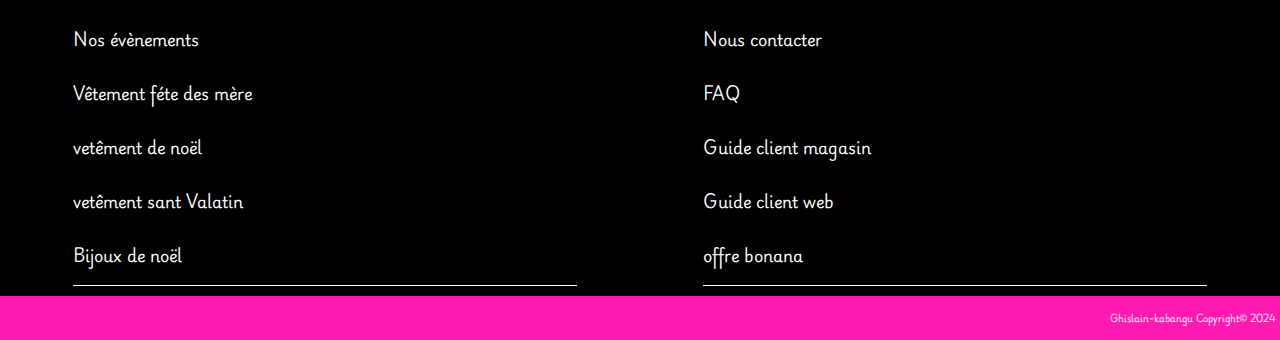
==== commit cf5ee0aa: "Add files via upload" ====
--- a/formulaire.html
+++ b/formulaire.html
@@ -51,10 +51,14 @@
     </header>
     <section>
         <div class="avatar">
-            <h5>Waouh 30% !! <br><img src="album/avater.png" alt="image avater"></h5>
-
-
+            <h3>Waouh 30% !!</h3>
+            <h4>Nous sommes ravis de te compter parmi nos clients, cette étape ne prend que 2 minutes. à la suite de ta
+                commande
+                , notre équipe te contactera par mail pour finaliser ta commander.</h4>
+            <img src="https://img.freepik.com/photos-gratuite/illustration-3d-amusante-arbitre-americain_183364-81236.jpg?uid=R166125906&ga=GA1.1.22819257.1712160786&semt=ais_hybrid"
+                alt="image avater">
         </div>
+        <!-----------------------formulaire de commande------------------------>
         <div>
             <form id="formulaire" name="formulaire" method="" enctype="">
 
@@ -132,10 +136,12 @@
                 <h6>SUIVEZ-NOUS SUR :</h6>
 
                 <ul>
-                    <li><a href="#"><i class="fa-brands fa-facebook"></i></a> </li>
+                    <li><a href="https://web.facebook.com/?ref=homescreenpwa"><i class="fa-brands fa-facebook"></i></a>
+                    </li>
                     <li><a href="#"><i class="fa-brands fa-instagram"></i></a></li>
-                    <li><a href="#"><i class="fa-brands fa-whatsapp"></i></a></li>
-                    <li><a href="#"><i class="fa-solid fa-phone"></i></a></li>
+                    <li><a href="https://wa.me/+243828588141"><i class="fa-brands fa-whatsapp"></i></a></li>
+                    <li><a href="tel:+243828588141"><i class="fa-solid fa-phone"></i></a></li>
+                    <li><a href="mailto:kabangughislain77@mail.com"><i class="fa-solid fa-envelope"></i></a></li>
                 </ul>
                 <P>Devenez membre du programme fidelité <br>
                     Un chèque de fidelité de 10% du total des 5 articles achetés</P>
--- a/style/style-formulaire.css
+++ b/style/style-formulaire.css
@@ -54,12 +54,13 @@
     object-fit: cover;
 }
 
-.avatar h5 {
+.avatar h3 {
     font-size: 50px;
     font-style: italic;
     color: rgb(255, 27, 179);
 }
 
+/********************************/
 form {
     width: 100%;
     margin-top: 30px;
@@ -101,7 +102,7 @@
     height: 30px;
     border: none;
     font-family: "Playwrite DE Grund", cursive;
-        
+
 }
 
 .paragraphechoix {
@@ -131,7 +132,6 @@
     letter-spacing: 2px;
     font-weight: bold;
     border-radius: 5px;
-    text-transform: uppercase;
     font-family: "Playwrite DE Grund", cursive;
     transition: 0.5s;
 }
@@ -200,7 +200,7 @@
 
 .copy {
     text-align: right;
-    font-size: small;
+    font-size: xx-small;
 }
 
 
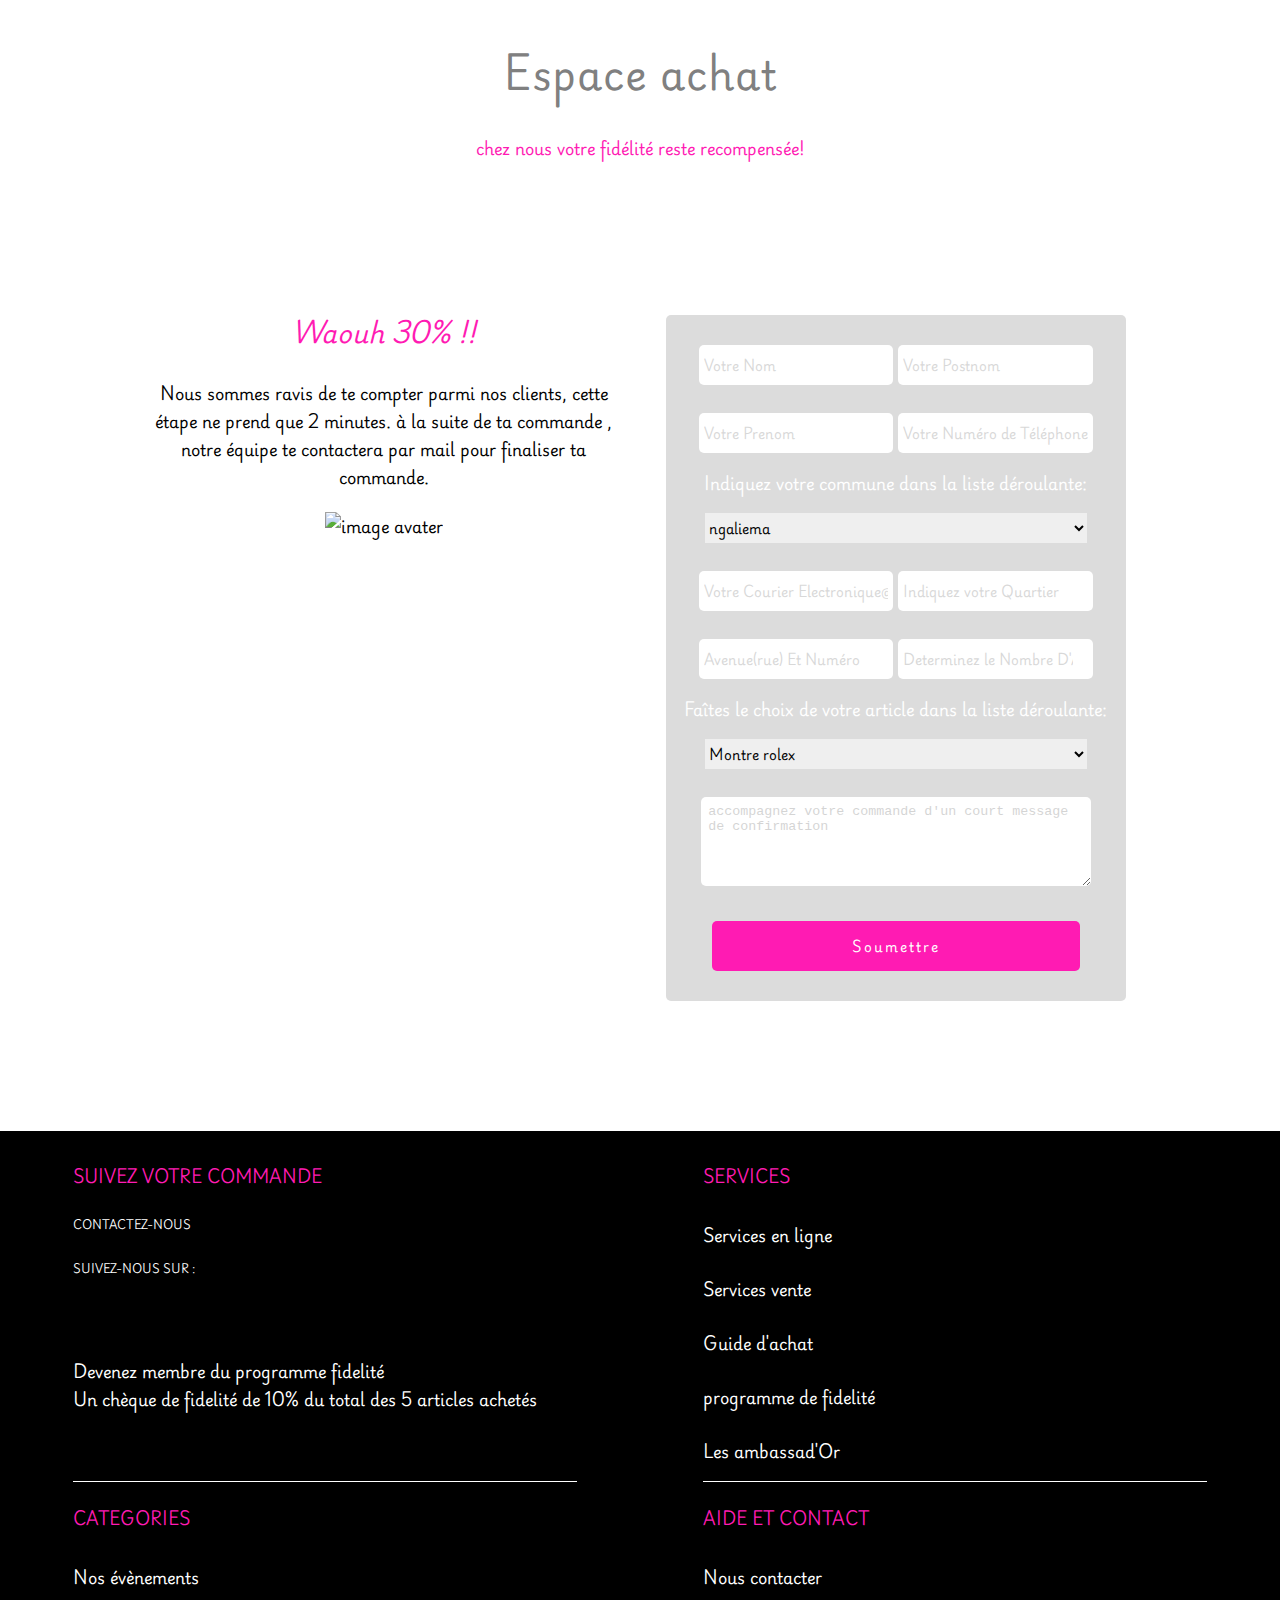
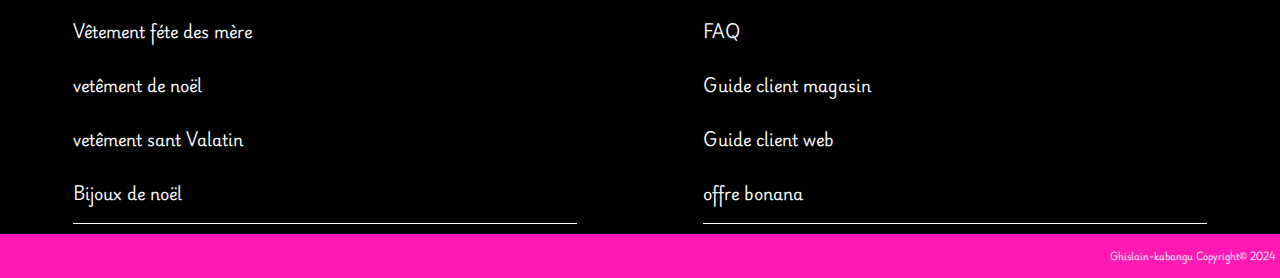
==== commit 7ffe90df: "Add files via upload" ====
--- a/formulaire.html
+++ b/formulaire.html
@@ -21,31 +21,7 @@
 <body>
     <header>
 
-        <h1> <svg width="17" height="16" xmlns="http://www.w3.org/2000/svg">
-                <path
-                    d="M16.539 6.097a.297.297 0 00-.24-.202l-5.36-.779L8.542.26a.296.296 0 00-.53 0L5.613 5.117l-5.36.779a.297.297 0 00-.165.505l3.88 3.78-.917 5.34a.297.297 0 00.43.312l4.795-2.52 4.794 2.52a.296.296 0 00.43-.313l-.916-5.338L16.464 6.4c.08-.08.11-.197.075-.304z"
-                    fill="#EF9546" fill-rule="nonzero" />
-            </svg><svg width="17" height="16" xmlns="http://www.w3.org/2000/svg">
-                <path
-                    d="M16.539 6.097a.297.297 0 00-.24-.202l-5.36-.779L8.542.26a.296.296 0 00-.53 0L5.613 5.117l-5.36.779a.297.297 0 00-.165.505l3.88 3.78-.917 5.34a.297.297 0 00.43.312l4.795-2.52 4.794 2.52a.296.296 0 00.43-.313l-.916-5.338L16.464 6.4c.08-.08.11-.197.075-.304z"
-                    fill="#EF9546" fill-rule="nonzero" />
-            </svg><svg width="17" height="16" xmlns="http://www.w3.org/2000/svg">
-                <path
-                    d="M16.539 6.097a.297.297 0 00-.24-.202l-5.36-.779L8.542.26a.296.296 0 00-.53 0L5.613 5.117l-5.36.779a.297.297 0 00-.165.505l3.88 3.78-.917 5.34a.297.297 0 00.43.312l4.795-2.52 4.794 2.52a.296.296 0 00.43-.313l-.916-5.338L16.464 6.4c.08-.08.11-.197.075-.304z"
-                    fill="#EF9546" fill-rule="nonzero" />
-            </svg> Espace achat <svg width="17" height="16" xmlns="http://www.w3.org/2000/svg">
-                <path
-                    d="M16.539 6.097a.297.297 0 00-.24-.202l-5.36-.779L8.542.26a.296.296 0 00-.53 0L5.613 5.117l-5.36.779a.297.297 0 00-.165.505l3.88 3.78-.917 5.34a.297.297 0 00.43.312l4.795-2.52 4.794 2.52a.296.296 0 00.43-.313l-.916-5.338L16.464 6.4c.08-.08.11-.197.075-.304z"
-                    fill="#EF9546" fill-rule="nonzero" />
-            </svg><svg width="17" height="16" xmlns="http://www.w3.org/2000/svg">
-                <path
-                    d="M16.539 6.097a.297.297 0 00-.24-.202l-5.36-.779L8.542.26a.296.296 0 00-.53 0L5.613 5.117l-5.36.779a.297.297 0 00-.165.505l3.88 3.78-.917 5.34a.297.297 0 00.43.312l4.795-2.52 4.794 2.52a.296.296 0 00.43-.313l-.916-5.338L16.464 6.4c.08-.08.11-.197.075-.304z"
-                    fill="#EF9546" fill-rule="nonzero" />
-            </svg><svg width="17" height="16" xmlns="http://www.w3.org/2000/svg">
-                <path
-                    d="M16.539 6.097a.297.297 0 00-.24-.202l-5.36-.779L8.542.26a.296.296 0 00-.53 0L5.613 5.117l-5.36.779a.297.297 0 00-.165.505l3.88 3.78-.917 5.34a.297.297 0 00.43.312l4.795-2.52 4.794 2.52a.296.296 0 00.43-.313l-.916-5.338L16.464 6.4c.08-.08.11-.197.075-.304z"
-                    fill="#EF9546" fill-rule="nonzero" />
-            </svg></h1>
+        <h1>Espace achat </h1>
         <h2>Chez nous votre fidélité reste recompensée!</h2>
 
     </header>
@@ -54,7 +30,7 @@
             <h3>Waouh 30% !!</h3>
             <h4>Nous sommes ravis de te compter parmi nos clients, cette étape ne prend que 2 minutes. à la suite de ta
                 commande
-                , notre équipe te contactera par mail pour finaliser ta commander.</h4>
+                , notre équipe te contactera par mail pour finaliser ta commande.</h4>
             <img src="https://img.freepik.com/photos-gratuite/illustration-3d-amusante-arbitre-americain_183364-81236.jpg?uid=R166125906&ga=GA1.1.22819257.1712160786&semt=ais_hybrid"
                 alt="image avater">
         </div>
--- a/style/style-formulaire.css
+++ b/style/style-formulaire.css
@@ -13,7 +13,7 @@
 header h1 {
     text-align: center;
     color: gray;
-    font-size: 60px;
+    font-size: 40px;
     letter-spacing: 1px;
 }
 
@@ -55,7 +55,7 @@
 }
 
 .avatar h3 {
-    font-size: 50px;
+    font-size: 25px;
     font-style: italic;
     color: rgb(255, 27, 179);
 }
